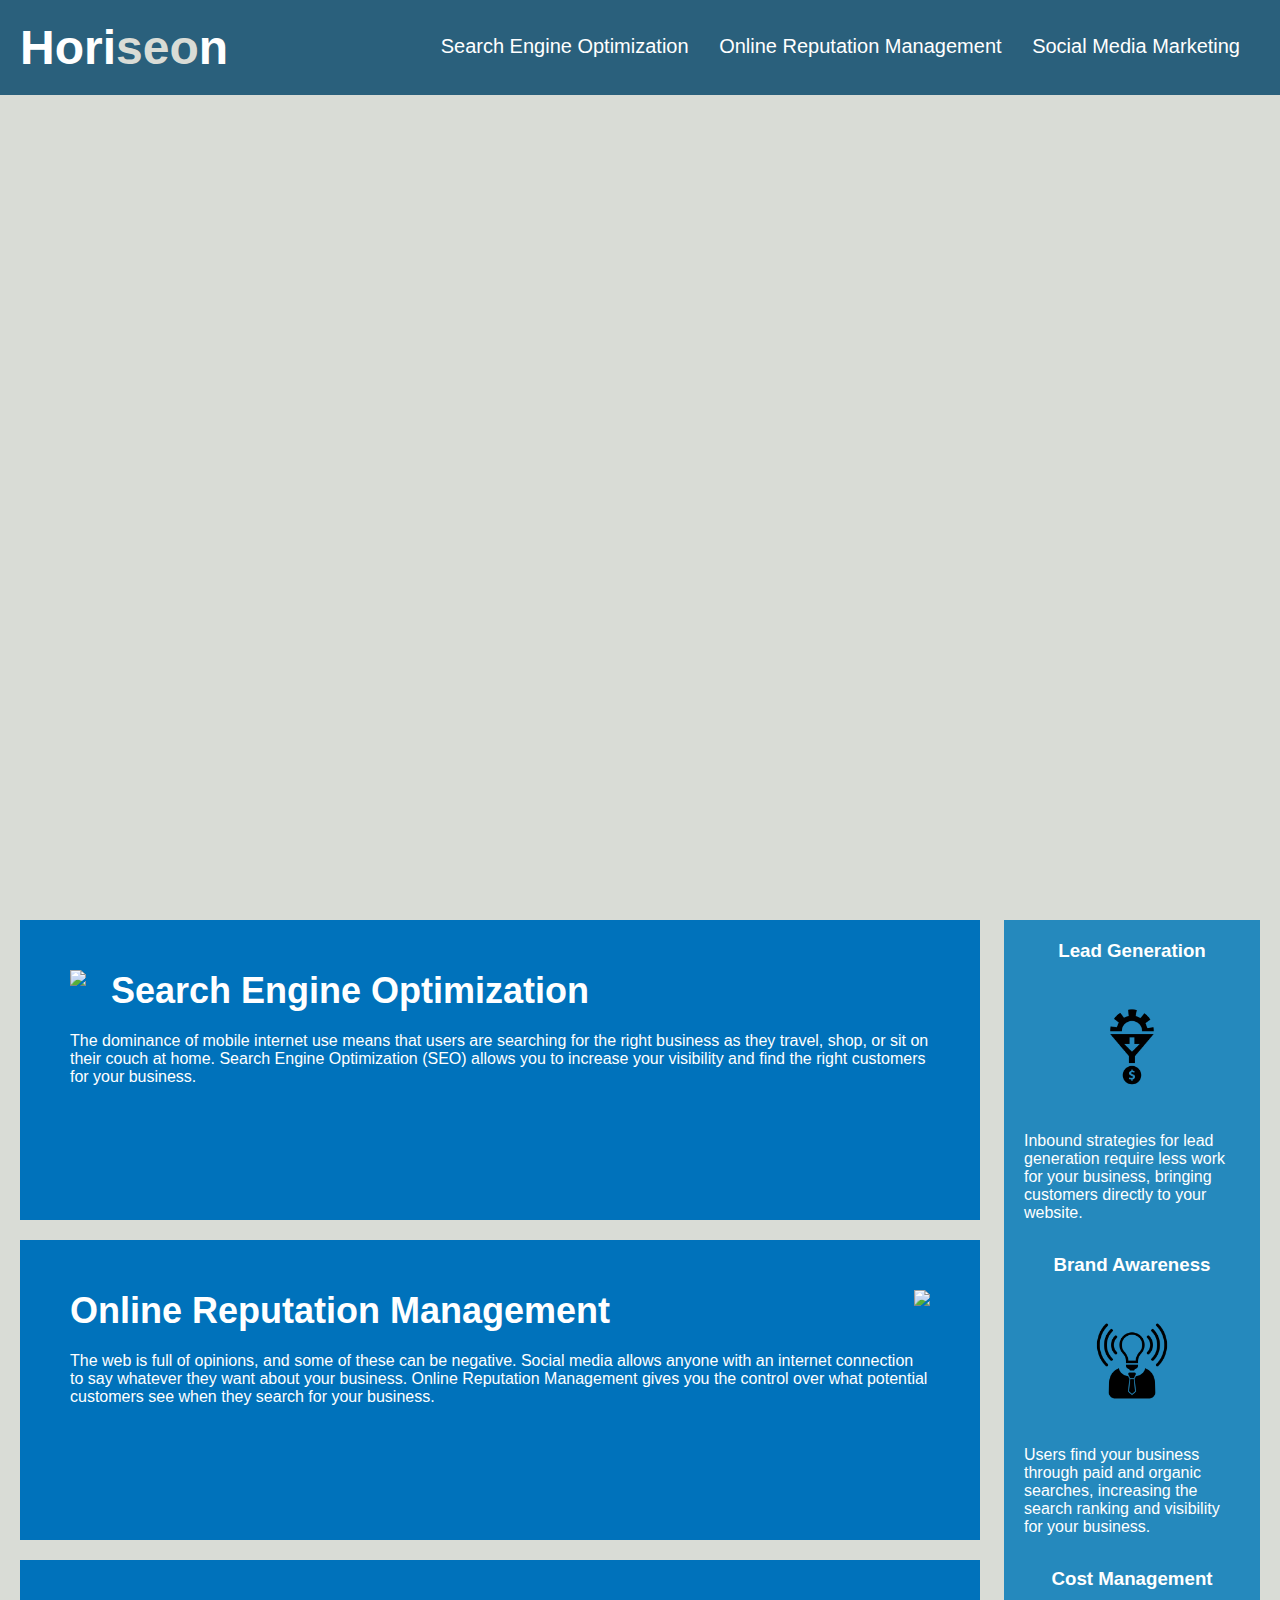
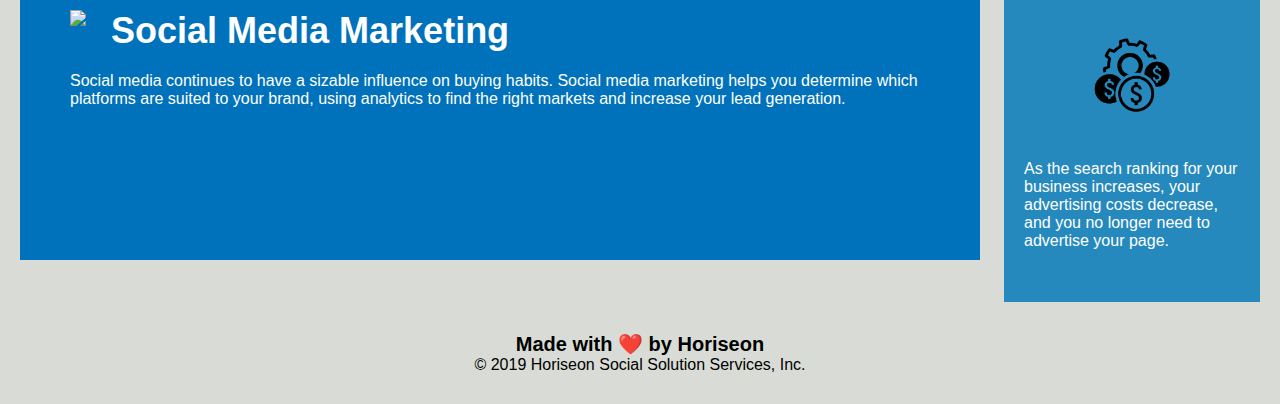
==== Develop/index.html @ d5630457 "first commit" ====
<!DOCTYPE html>
<html lang="en-us">

<head>
    <meta charset="UTF-8" />
    <link rel="stylesheet" href="./assets/css/style.css">
    <title>website</title>
</head>

<body>
    <div class="header">
        <h1>Hori<span class="seo">seo</span>n</h1>
        <div>
            <ul>
                <li>
                    <a href="#search-engine-optimization">Search Engine Optimization</a>
                </li>
                <li>
                    <a href="#online-reputation-management">Online Reputation Management</a>
                </li>
                <li>
                    <a href="#social-media-marketing">Social Media Marketing</a>
                </li>
            </ul>
        </div>
    </div>
    <div class="hero"></div>
    <div class="content">
        <div class="search-engine-optimization">
            <img src="./assets/images/search-engine-optimization.jpg" class="float-left" />
            <h2>Search Engine Optimization</h2>
            <p>
                The dominance of mobile internet use means that users are searching for the right business as they travel, shop, or sit on their couch at home. Search Engine Optimization (SEO) allows you to increase your visibility and find the right customers for your business.
            </p>
        </div>
        <div id="online-reputation-management" class="online-reputation-management">
            <img src="./assets/images/online-reputation-management.jpg" class="float-right" />
            <h2>Online Reputation Management</h2>
            <p>
                The web is full of opinions, and some of these can be negative. Social media allows anyone with an internet connection to say whatever they want about your business. Online Reputation Management gives you the control over what potential customers see when they search for your business.
            </p>
        </div>
        <div id="social-media-marketing" class="social-media-marketing">
            <img src="./assets/images/social-media-marketing.jpg" class="float-left" />
            <h2>Social Media Marketing</h2>
            <p>
                Social media continues to have a sizable influence on buying habits. Social media marketing helps you determine which platforms are suited to your brand, using analytics to find the right markets and increase your lead generation.
            </p>
        </div>
    </div>
    <div class="benefits">
        <div class="benefit-lead">
            <h3>Lead Generation</h3>
            <img src="./assets/images/lead-generation.png" />
            <p>
                Inbound strategies for lead generation require less work for your business, bringing customers directly to your website.
            </p>
        </div>
        <div class="benefit-brand">
            <h3>Brand Awareness</h3>
            <img src="./assets/images/brand-awareness.png" />
            <p>
                Users find your business through paid and organic searches, increasing the search ranking and visibility for your business.
            </p>
        </div>
        <div class="benefit-cost">
            <h3>Cost Management</h3>
            <img src="./assets/images/cost-management.png"></img>
            <p>
                As the search ranking for your business increases, your advertising costs decrease, and you no longer need to advertise your page.
            </p>
        </div>
    </div>
    <div class="footer">
        <h2>Made with ❤️️ by Horiseon</h2>
        <p>
            &copy; 2019 Horiseon Social Solution Services, Inc.
        </p>
    </div>
</body>

</html>
---- Develop/assets/css/style.css ----
* {
    box-sizing: border-box;
    padding: 0;
    margin: 0;
}

body {
    background-color: #d9dcd6;
}

.header {
    padding: 20px;
    font-family: 'Trebuchet MS', 'Lucida Sans Unicode', 'Lucida Grande', 'Lucida Sans', Arial, sans-serif;
    background-color: #2a607c;
    color: #ffffff;
}

.header h1 {
    display: inline-block;
    font-size: 48px;
}

.header h1 .seo {
    color: #d9dcd6;
}

.header div {
    padding-top: 15px;
    margin-right: 20px;
    float: right;
    font-family: 'Gill Sans', 'Gill Sans MT', Calibri, 'Trebuchet MS', sans-serif;
    font-size: 20px;
}

.header div ul {
    list-style-type: none;
}

.header div ul li {
    display: inline-block;
    margin-left: 25px;
}

a {
    color: #ffffff;
    text-decoration: none;
}

p {
    font-size: 16px;
}

.hero {
    height: 800px;
    width: 100%;
    margin-bottom: 25px;
    background-image: url("../images/digital-marketing-meeting.jpg");
    background-size: cover;
    background-position: center;
}

.float-left {
    float: left;
    margin-right: 25px;
}

.float-right {
    float: right;
    margin-left: 25px;
}

.content {
    width: 75%;
    display: inline-block;
    margin-left: 20px;
}

.benefits {
    margin-right: 20px;
    padding: 20px;
    clear: both;
    float: right;
    width: 20%;
    height: 100%;
    font-family: 'Gill Sans', 'Gill Sans MT', Calibri, 'Trebuchet MS', sans-serif;
    background-color: #2589bd;
}

.benefit-lead {
    margin-bottom: 32px;
    color: #ffffff;
}

.benefit-brand {
    margin-bottom: 32px;
    color: #ffffff;
}

.benefit-cost {
    margin-bottom: 32px;
    color: #ffffff;
}

.benefit-lead h3 {
    margin-bottom: 10px;
    text-align: center;
}

.benefit-brand h3 {
    margin-bottom: 10px;
    text-align: center;
}

.benefit-cost h3 {
    margin-bottom: 10px;
    text-align: center;
}

.benefit-lead img {
    display: block;
    margin: 10px auto;
    max-width: 150px;
}

.benefit-brand img {
    display: block;
    margin: 10px auto;
    max-width: 150px;
}

.benefit-cost img {
    display: block;
    margin: 10px auto;
    max-width: 150px;
}

.search-engine-optimization {
    margin-bottom: 20px;
    padding: 50px;
    height: 300px;
    font-family: 'Gill Sans', 'Gill Sans MT', Calibri, 'Trebuchet MS', sans-serif;
    background-color: #0072bb;
    color: #ffffff;
}

.online-reputation-management {
    margin-bottom: 20px;
    padding: 50px;
    height: 300px;
    font-family: 'Gill Sans', 'Gill Sans MT', Calibri, 'Trebuchet MS', sans-serif;
    background-color: #0072bb;
    color: #ffffff;
}

.social-media-marketing {
    margin-bottom: 20px;
    padding: 50px;
    height: 300px;
    font-family: 'Gill Sans', 'Gill Sans MT', Calibri, 'Trebuchet MS', sans-serif;
    background-color: #0072bb;
    color: #ffffff;
}

.search-engine-optimization img {
    max-height: 200px;
}

.online-reputation-management img {
    max-height: 200px;
}

.social-media-marketing img {
    max-height: 200px;
}

.search-engine-optimization h2 {
    margin-bottom: 20px;
    font-size: 36px;
}

.online-reputation-management h2 {
    margin-bottom: 20px;
    font-size: 36px;
}

.social-media-marketing h2 {
    margin-bottom: 20px;
    font-size: 36px;
}

.footer {
    padding: 30px;
    clear: both;
    font-family: 'Trebuchet MS', 'Lucida Sans Unicode', 'Lucida Grande', 'Lucida Sans', Arial, sans-serif;
    text-align: center;
}

.footer h2 {
    font-size: 20px;
}
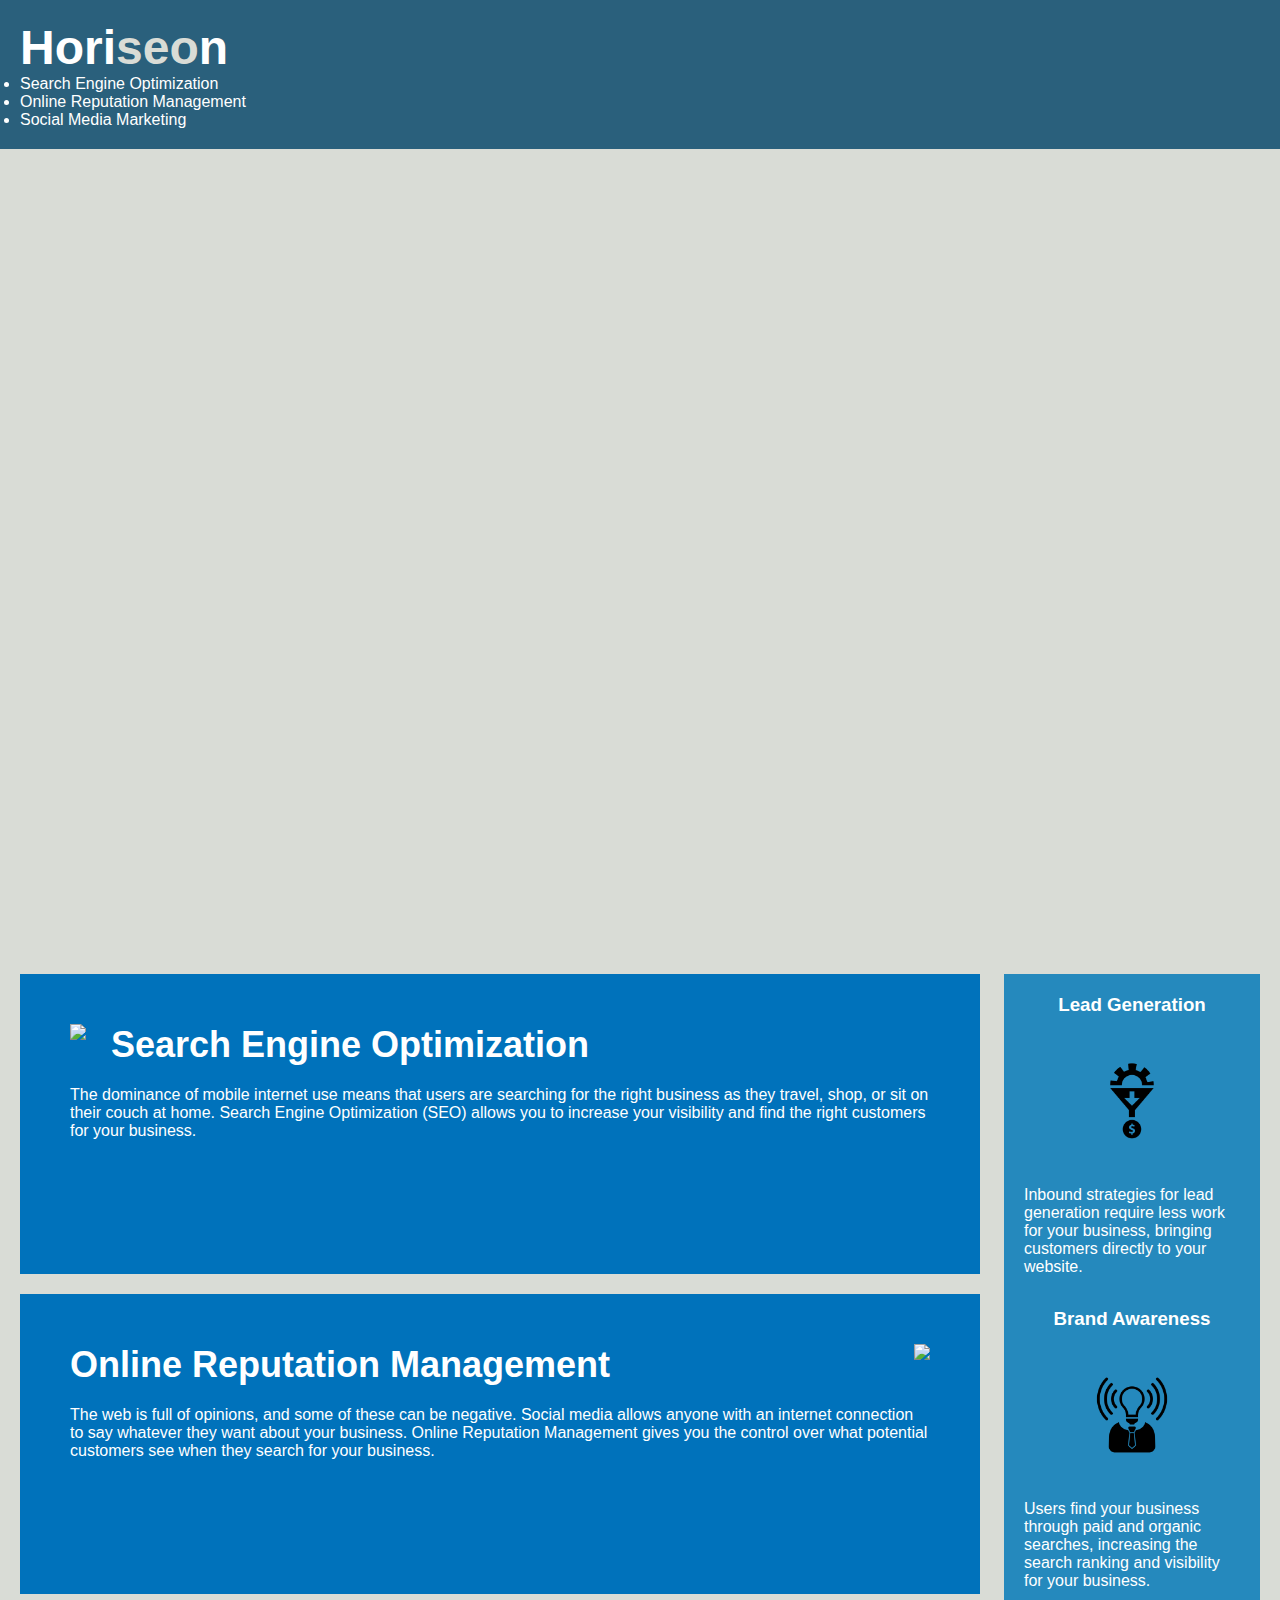
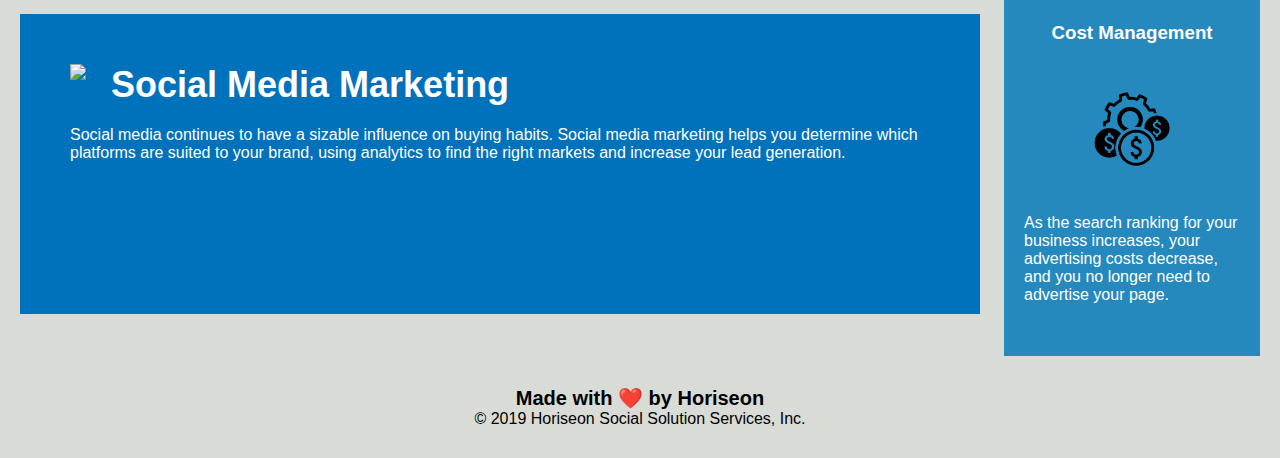
==== commit 14576fbf: "add semantic HTML elements" ====
--- a/Develop/index.html
+++ b/Develop/index.html
@@ -8,9 +8,12 @@
 </head>
 
 <body>
+<!--header-->
+<header>
     <div class="header">
         <h1>Hori<span class="seo">seo</span>n</h1>
-        <div>
+        <!--navigation-->
+        <nav>
             <ul>
                 <li>
                     <a href="#search-engine-optimization">Search Engine Optimization</a>
@@ -22,10 +25,15 @@
                     <a href="#social-media-marketing">Social Media Marketing</a>
                 </li>
             </ul>
-        </div>
+        </nav>
     </div>
-    <div class="hero"></div>
-    <div class="content">
+</header>
+    <!--hero section-->
+    <section class="hero"></section>
+
+    <!--main content-->
+    <section class="content">
+
         <div class="search-engine-optimization">
             <img src="./assets/images/search-engine-optimization.jpg" class="float-left" />
             <h2>Search Engine Optimization</h2>
@@ -33,6 +41,7 @@
                 The dominance of mobile internet use means that users are searching for the right business as they travel, shop, or sit on their couch at home. Search Engine Optimization (SEO) allows you to increase your visibility and find the right customers for your business.
             </p>
         </div>
+
         <div id="online-reputation-management" class="online-reputation-management">
             <img src="./assets/images/online-reputation-management.jpg" class="float-right" />
             <h2>Online Reputation Management</h2>
@@ -40,6 +49,7 @@
                 The web is full of opinions, and some of these can be negative. Social media allows anyone with an internet connection to say whatever they want about your business. Online Reputation Management gives you the control over what potential customers see when they search for your business.
             </p>
         </div>
+
         <div id="social-media-marketing" class="social-media-marketing">
             <img src="./assets/images/social-media-marketing.jpg" class="float-left" />
             <h2>Social Media Marketing</h2>
@@ -47,8 +57,12 @@
                 Social media continues to have a sizable influence on buying habits. Social media marketing helps you determine which platforms are suited to your brand, using analytics to find the right markets and increase your lead generation.
             </p>
         </div>
-    </div>
-    <div class="benefits">
+    </section>
+
+
+    <!--benefits-->
+    <section class="benefits">
+
         <div class="benefit-lead">
             <h3>Lead Generation</h3>
             <img src="./assets/images/lead-generation.png" />
@@ -56,6 +70,7 @@
                 Inbound strategies for lead generation require less work for your business, bringing customers directly to your website.
             </p>
         </div>
+
         <div class="benefit-brand">
             <h3>Brand Awareness</h3>
             <img src="./assets/images/brand-awareness.png" />
@@ -63,6 +78,7 @@
                 Users find your business through paid and organic searches, increasing the search ranking and visibility for your business.
             </p>
         </div>
+
         <div class="benefit-cost">
             <h3>Cost Management</h3>
             <img src="./assets/images/cost-management.png"></img>
@@ -70,13 +86,17 @@
                 As the search ranking for your business increases, your advertising costs decrease, and you no longer need to advertise your page.
             </p>
         </div>
-    </div>
+    </section>
+
+<!--footer-->
+<footer>
     <div class="footer">
         <h2>Made with ❤️️ by Horiseon</h2>
         <p>
             &copy; 2019 Horiseon Social Solution Services, Inc.
         </p>
     </div>
+</footer>
 </body>
 
 </html>
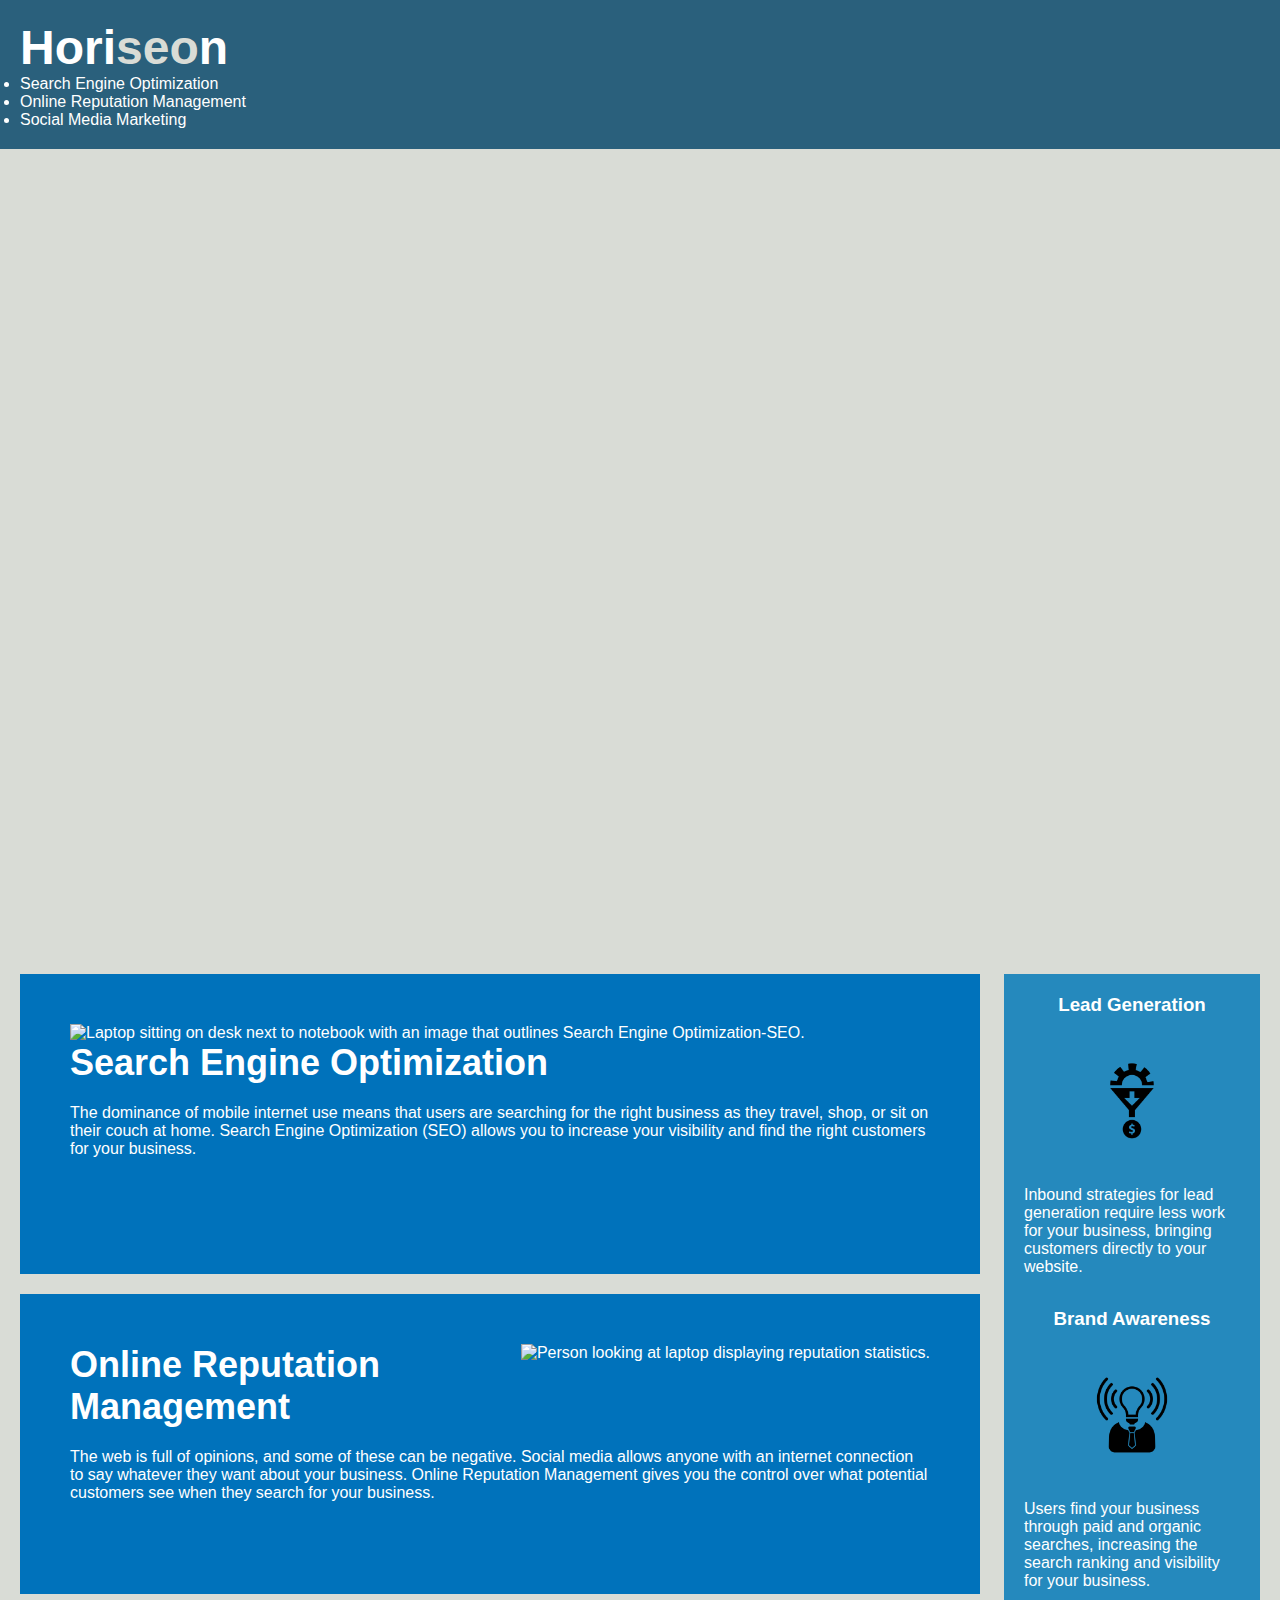
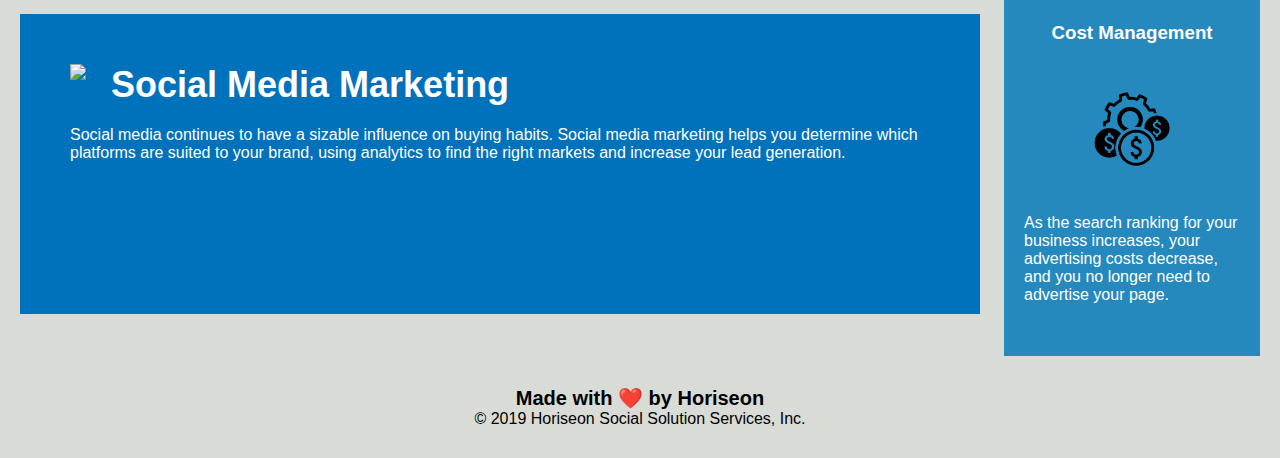
==== commit c0d9729b: "add alt attribute to pictures" ====
--- a/Develop/index.html
+++ b/Develop/index.html
@@ -28,6 +28,7 @@
         </nav>
     </div>
 </header>
+
     <!--hero section-->
     <section class="hero"></section>
 
@@ -35,7 +36,7 @@
     <section class="content">
 
         <div class="search-engine-optimization">
-            <img src="./assets/images/search-engine-optimization.jpg" class="float-left" />
+            <img src="./assets/images/search-engine-optimization.jpg" alt="Laptop sitting on desk next to notebook with an image that outlines Search Engine Optimization-SEO." class="float-left" />
             <h2>Search Engine Optimization</h2>
             <p>
                 The dominance of mobile internet use means that users are searching for the right business as they travel, shop, or sit on their couch at home. Search Engine Optimization (SEO) allows you to increase your visibility and find the right customers for your business.
@@ -43,14 +44,14 @@
         </div>
 
         <div id="online-reputation-management" class="online-reputation-management">
-            <img src="./assets/images/online-reputation-management.jpg" class="float-right" />
+            <img src="./assets/images/online-reputation-management.jpg" alt="Person looking at laptop displaying reputation statistics."class="float-right" />
             <h2>Online Reputation Management</h2>
             <p>
                 The web is full of opinions, and some of these can be negative. Social media allows anyone with an internet connection to say whatever they want about your business. Online Reputation Management gives you the control over what potential customers see when they search for your business.
             </p>
         </div>
 
-        <div id="social-media-marketing" class="social-media-marketing">
+        <div id="social-media-marketing" alt="Group gathered at table discussing social media attributes." class="social-media-marketing">
             <img src="./assets/images/social-media-marketing.jpg" class="float-left" />
             <h2>Social Media Marketing</h2>
             <p>
@@ -65,7 +66,7 @@
 
         <div class="benefit-lead">
             <h3>Lead Generation</h3>
-            <img src="./assets/images/lead-generation.png" />
+            <img src="./assets/images/lead-generation.png" alt="Icon that looks like half a gear funneling down to money."/>
             <p>
                 Inbound strategies for lead generation require less work for your business, bringing customers directly to your website.
             </p>
@@ -73,7 +74,7 @@
 
         <div class="benefit-brand">
             <h3>Brand Awareness</h3>
-            <img src="./assets/images/brand-awareness.png" />
+            <img src="./assets/images/brand-awareness.png" alt="Icon of a person with a lightbulb idea head." />
             <p>
                 Users find your business through paid and organic searches, increasing the search ranking and visibility for your business.
             </p>
@@ -81,7 +82,7 @@
 
         <div class="benefit-cost">
             <h3>Cost Management</h3>
-            <img src="./assets/images/cost-management.png"></img>
+            <img src="./assets/images/cost-management.png" alt="Icon of gear covered with money icons." />
             <p>
                 As the search ranking for your business increases, your advertising costs decrease, and you no longer need to advertise your page.
             </p>
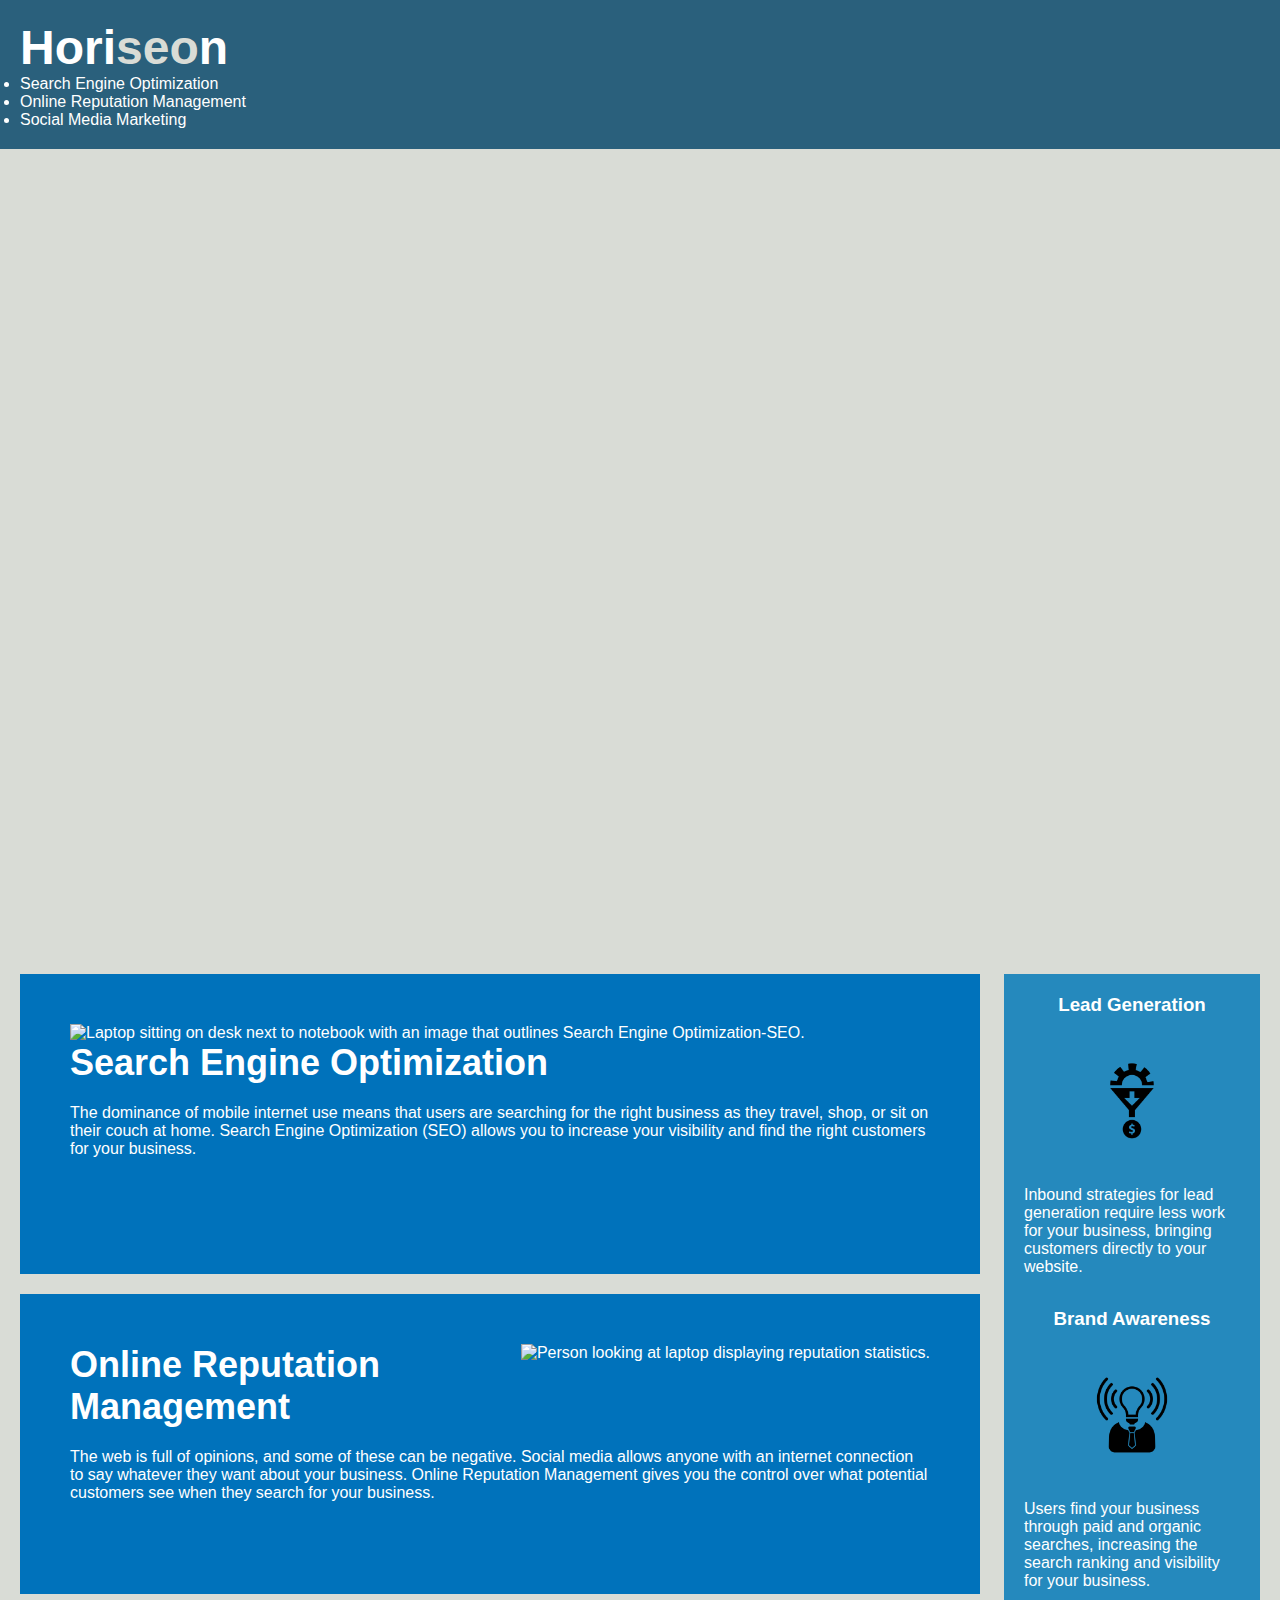
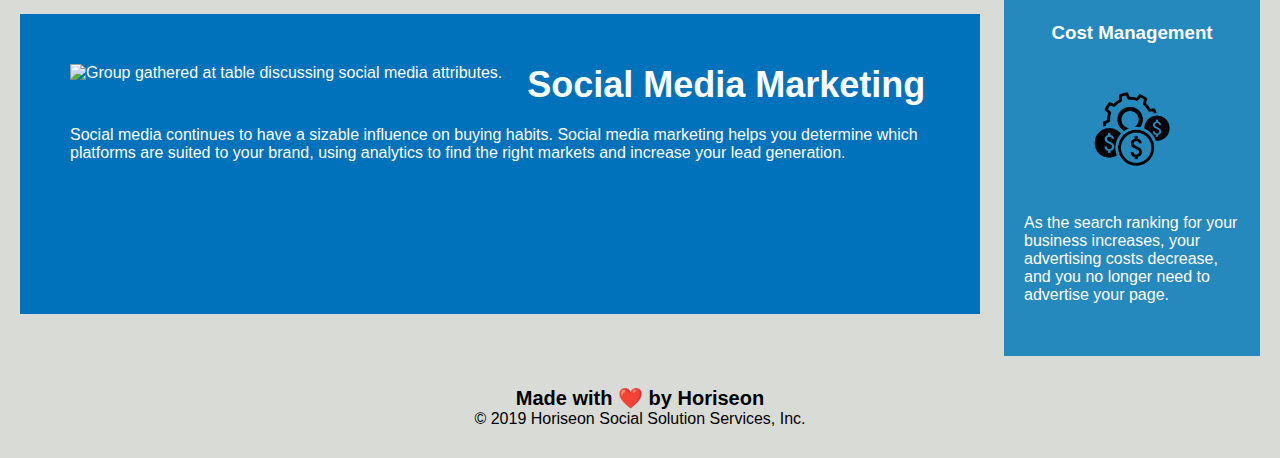
==== commit 30564086: "update alt attributes" ====
--- a/Develop/index.html
+++ b/Develop/index.html
@@ -51,8 +51,8 @@
             </p>
         </div>
 
-        <div id="social-media-marketing" alt="Group gathered at table discussing social media attributes." class="social-media-marketing">
-            <img src="./assets/images/social-media-marketing.jpg" class="float-left" />
+        <div id="social-media-marketing" class="social-media-marketing">
+            <img src="./assets/images/social-media-marketing.jpg" alt="Group gathered at table discussing social media attributes." class="float-left" />
             <h2>Social Media Marketing</h2>
             <p>
                 Social media continues to have a sizable influence on buying habits. Social media marketing helps you determine which platforms are suited to your brand, using analytics to find the right markets and increase your lead generation.
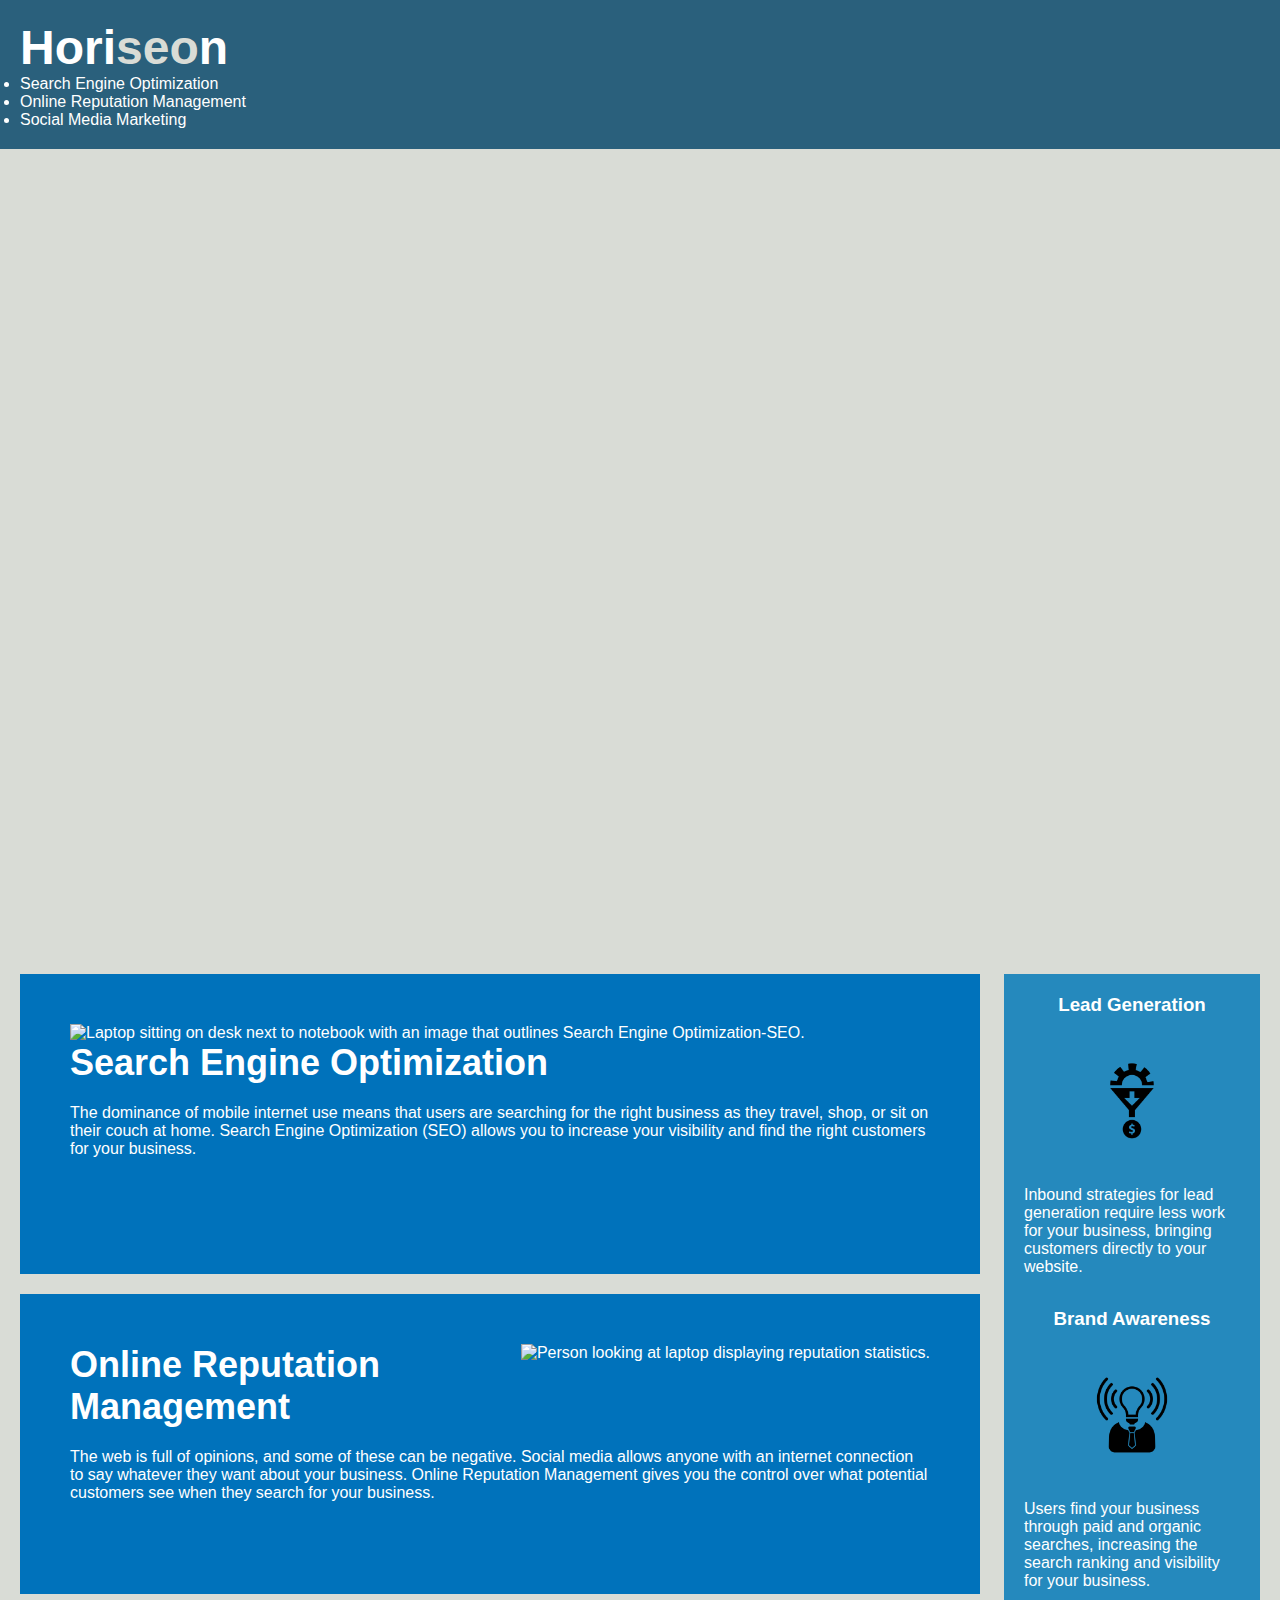
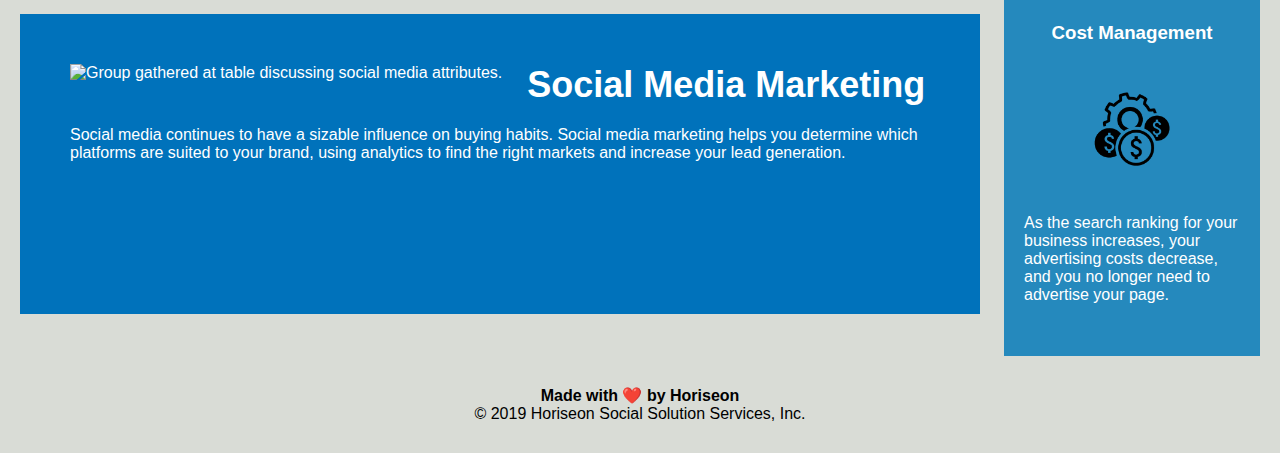
==== commit a251c289: "udpdate heading attributes to fall in sequential order" ====
--- a/Develop/index.html
+++ b/Develop/index.html
@@ -92,7 +92,7 @@
 <!--footer-->
 <footer>
     <div class="footer">
-        <h2>Made with ❤️️ by Horiseon</h2>
+        <h4>Made with ❤️️ by Horiseon</h4>
         <p>
             &copy; 2019 Horiseon Social Solution Services, Inc.
         </p>
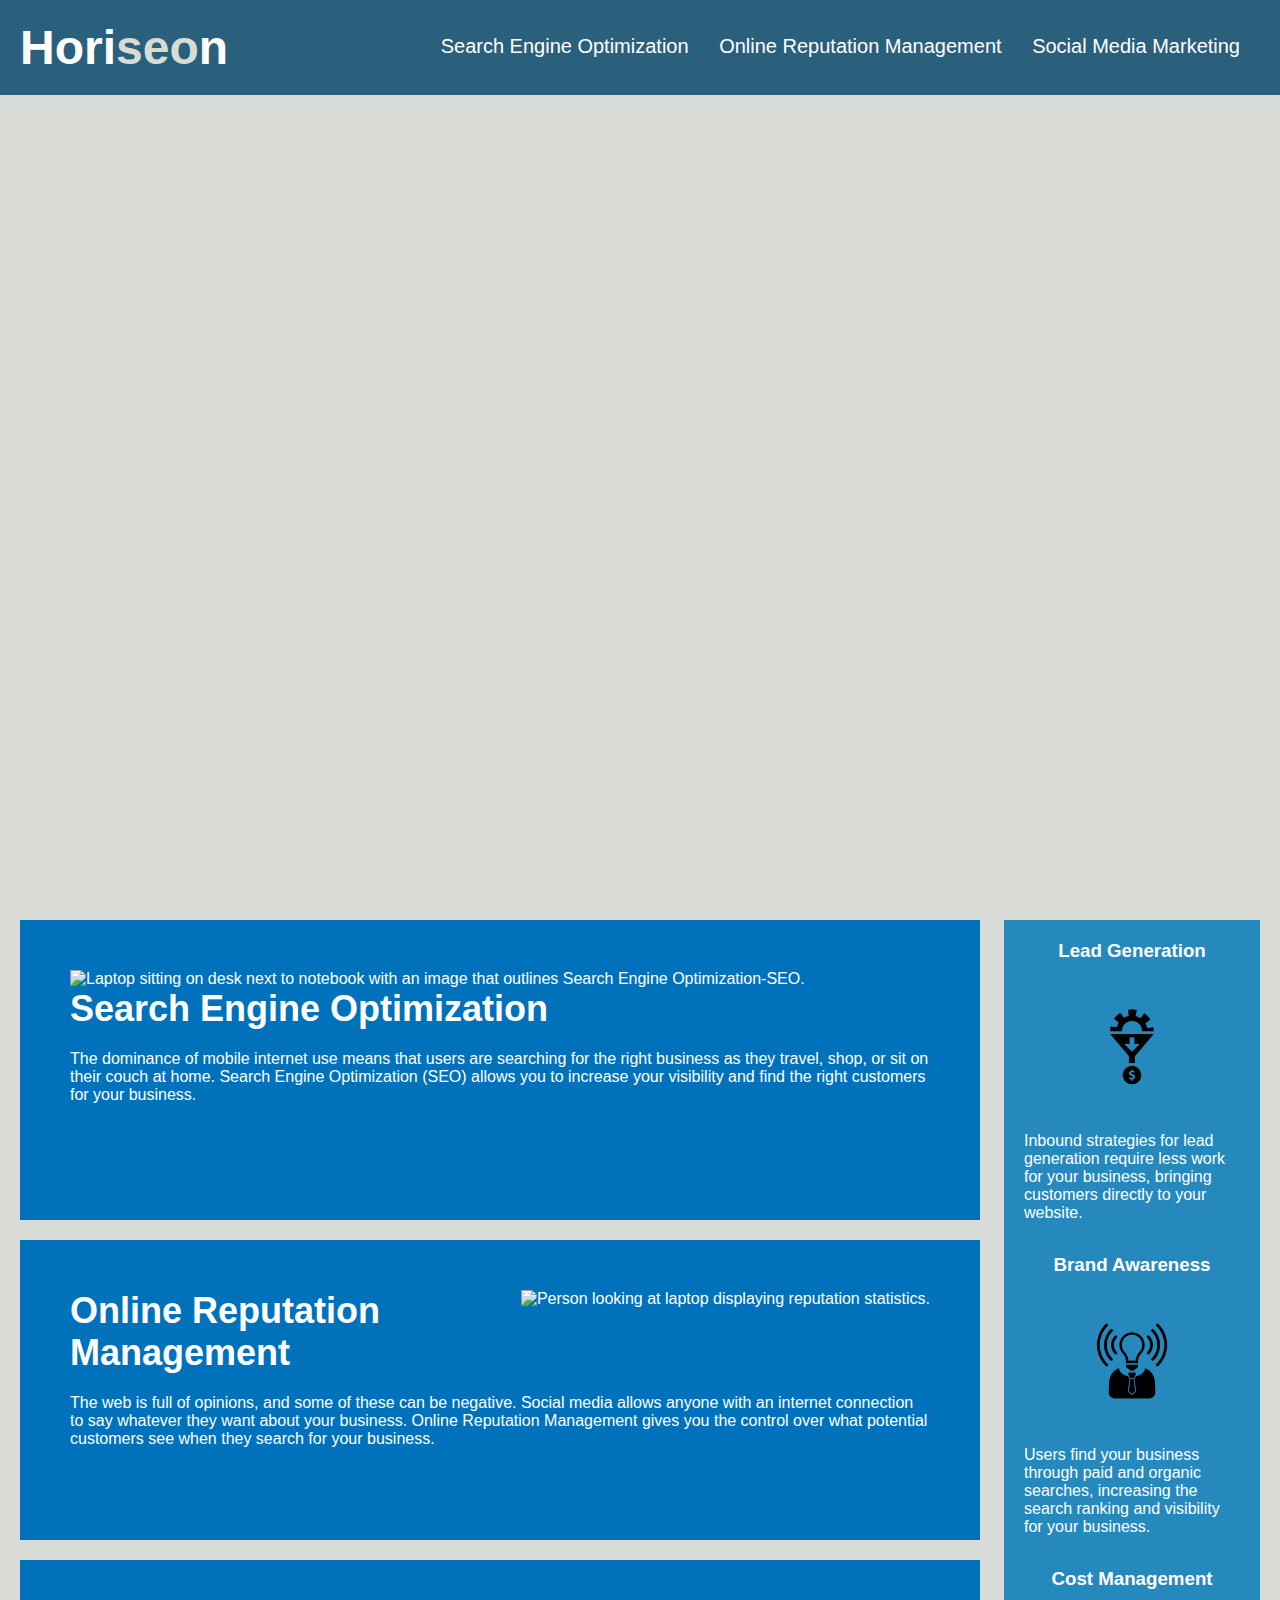
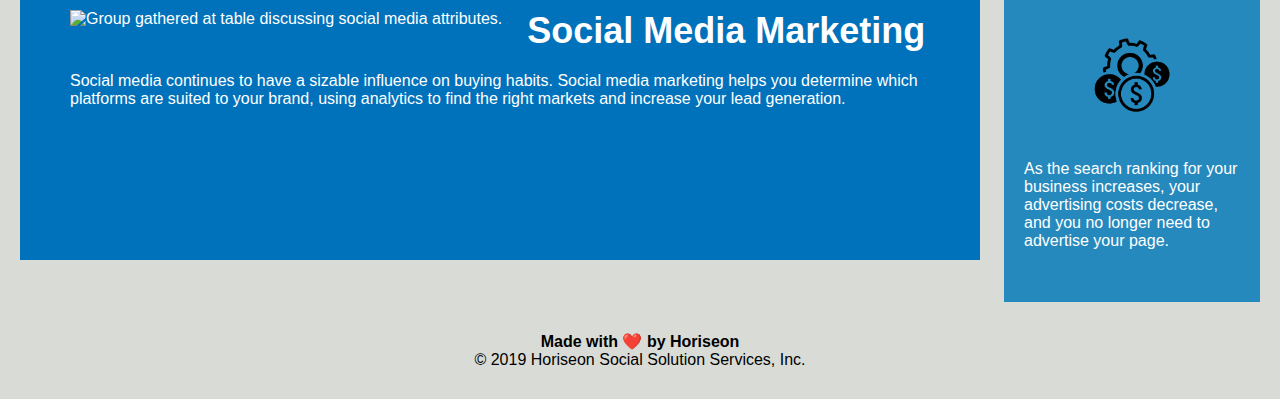
==== commit 493b13af: "update sytle.css" ====
--- a/Develop/index.html
+++ b/Develop/index.html
@@ -4,7 +4,7 @@
 <head>
     <meta charset="UTF-8" />
     <link rel="stylesheet" href="./assets/css/style.css">
-    <title>website</title>
+    <title>Horiseon Homepage</title>
 </head>
 
 <body>
@@ -35,7 +35,7 @@
     <!--main content-->
     <section class="content">
 
-        <div class="search-engine-optimization">
+        <div id= "search-engine-optimization" class="search-engine-optimization">
             <img src="./assets/images/search-engine-optimization.jpg" alt="Laptop sitting on desk next to notebook with an image that outlines Search Engine Optimization-SEO." class="float-left" />
             <h2>Search Engine Optimization</h2>
             <p>
--- a/Develop/assets/css/style.css
+++ b/Develop/assets/css/style.css
@@ -24,7 +24,7 @@
     color: #d9dcd6;
 }
 
-.header div {
+.header nav {
     padding-top: 15px;
     margin-right: 20px;
     float: right;
@@ -32,11 +32,11 @@
     font-size: 20px;
 }
 
-.header div ul {
+.header nav ul {
     list-style-type: none;
 }
 
-.header div ul li {
+.header nav ul li {
     display: inline-block;
     margin-left: 25px;
 }
@@ -86,55 +86,23 @@
     background-color: #2589bd;
 }
 
-.benefit-lead {
+.benefit-lead, .benefit-brand, .benefit-cost {
     margin-bottom: 32px;
     color: #ffffff;
 }
 
-.benefit-brand {
-    margin-bottom: 32px;
-    color: #ffffff;
-}
-
-.benefit-cost {
-    margin-bottom: 32px;
-    color: #ffffff;
-}
-
-.benefit-lead h3 {
+.benefit-lead h3, .benefit-brand h3, .benefit-cost h3 {
     margin-bottom: 10px;
     text-align: center;
 }
 
-.benefit-brand h3 {
-    margin-bottom: 10px;
-    text-align: center;
-}
-
-.benefit-cost h3 {
-    margin-bottom: 10px;
-    text-align: center;
-}
-
-.benefit-lead img {
+.benefit-lead img, .benefit-brand img, .benefit-cost img {
     display: block;
     margin: 10px auto;
     max-width: 150px;
 }
 
-.benefit-brand img {
-    display: block;
-    margin: 10px auto;
-    max-width: 150px;
-}
-
-.benefit-cost img {
-    display: block;
-    margin: 10px auto;
-    max-width: 150px;
-}
-
-.search-engine-optimization {
+.search-engine-optimization, .online-reputation-management, .social-media-marketing {
     margin-bottom: 20px;
     padding: 50px;
     height: 300px;
@@ -143,47 +111,11 @@
     color: #ffffff;
 }
 
-.online-reputation-management {
-    margin-bottom: 20px;
-    padding: 50px;
-    height: 300px;
-    font-family: 'Gill Sans', 'Gill Sans MT', Calibri, 'Trebuchet MS', sans-serif;
-    background-color: #0072bb;
-    color: #ffffff;
-}
-
-.social-media-marketing {
-    margin-bottom: 20px;
-    padding: 50px;
-    height: 300px;
-    font-family: 'Gill Sans', 'Gill Sans MT', Calibri, 'Trebuchet MS', sans-serif;
-    background-color: #0072bb;
-    color: #ffffff;
-}
-
-.search-engine-optimization img {
+.search-engine-optimization img, .online-reputation-management img, .social-media-marketing img {
     max-height: 200px;
 }
 
-.online-reputation-management img {
-    max-height: 200px;
-}
-
-.social-media-marketing img {
-    max-height: 200px;
-}
-
-.search-engine-optimization h2 {
-    margin-bottom: 20px;
-    font-size: 36px;
-}
-
-.online-reputation-management h2 {
-    margin-bottom: 20px;
-    font-size: 36px;
-}
-
-.social-media-marketing h2 {
+.search-engine-optimization h2, .online-reputation-management h2, .social-media-marketing h2 {
     margin-bottom: 20px;
     font-size: 36px;
 }
